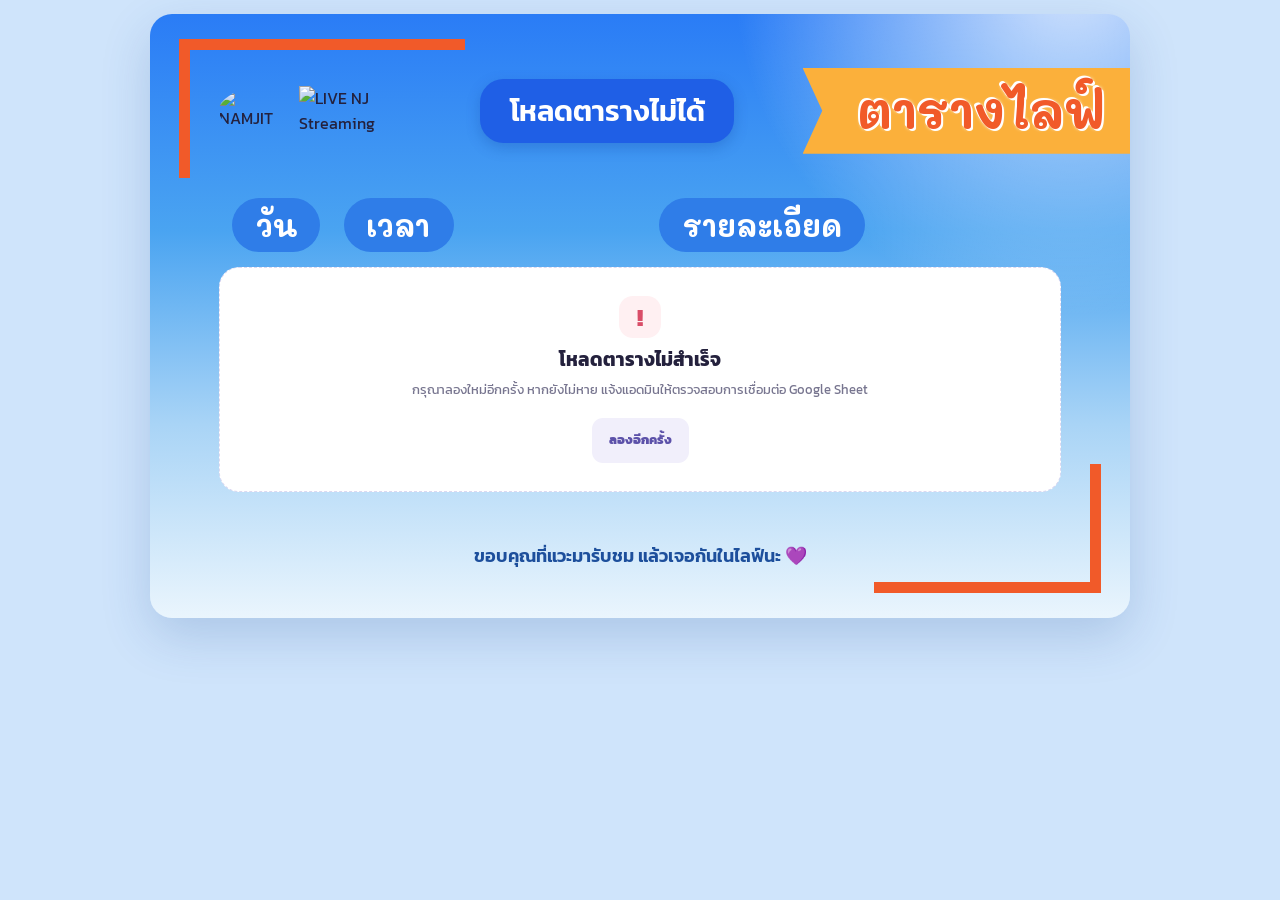
==== index.html @ 4a186bb2 "Add files via upload" ====
<!DOCTYPE html>
<html lang="th">
<head>
  <meta charset="UTF-8">
  <meta name="viewport" content="width=device-width, initial-scale=1">
  <meta name="theme-color" content="#2a7cf6">
  <title>ตารางไลฟ์ | NJ NAMJIT</title>
  <link rel="preconnect" href="https://fonts.googleapis.com">
  <link rel="preconnect" href="https://fonts.gstatic.com" crossorigin>
  <link href="https://fonts.googleapis.com/css2?family=Kanit:wght@500;600;700&family=Mali:wght@700&display=swap" rel="stylesheet">
  <link rel="stylesheet" href="styles.css">
  <link rel="stylesheet" href="public.css">
</head>
<body class="public-page">
  <main class="poster-wrap">
    <div class="poster">
      <div class="poster-inner">
        <header class="poster-head">
          <div class="brands">
            <img class="logo" src="assets/logo.png" alt="NAMJIT">
            <img class="live" src="assets/live.png" alt="LIVE NJ Streaming">
          </div>
          <div class="date-pill" id="date-pill">ตารางประจำสัปดาห์</div>
          <div class="ribbon"><span>ตารางไลฟ์</span></div>
        </header>

        <div class="col-heads" aria-hidden="true"><span>วัน</span><span>เวลา</span><span>รายละเอียด</span></div>

        <div id="loading-state" class="state-card"><span class="loader"></span><p>กำลังโหลดตาราง...</p></div>
        <div id="error-state" class="state-card error-state" hidden>
          <div class="state-icon">!</div><h3>โหลดตารางไม่สำเร็จ</h3>
          <p>กรุณาลองใหม่อีกครั้ง หากยังไม่หาย แจ้งแอดมินให้ตรวจสอบการเชื่อมต่อ Google Sheet</p>
          <button class="button button-secondary" id="retry-button">ลองอีกครั้ง</button>
        </div>
        <div class="rows" id="rows" role="list"></div>
        <p class="poster-foot">ขอบคุณที่แวะมารับชม แล้วเจอกันในไลฟ์นะ 💜</p>
      </div>
    </div>
  </main>

  <script src="config.js"></script>
  <script>
    const DAYS = [
      {name:'จันทร์',short:'จ.',color:'#fbb03b'}, {name:'อังคาร',short:'อ.',color:'#ff7eb3'},
      {name:'พุธ',short:'พ.',color:'#3ab54a'}, {name:'พฤหัสบดี',short:'พฤ.',color:'#f15a29'},
      {name:'ศุกร์',short:'ศ.',color:'#27aae1'}, {name:'เสาร์',short:'ส.',color:'#662d91'},
      {name:'อาทิตย์',short:'อา.',color:'#ed1c24'}
    ];
    const MONTHS = ['มกราคม','กุมภาพันธ์','มีนาคม','เมษายน','พฤษภาคม','มิถุนายน','กรกฎาคม','สิงหาคม','กันยายน','ตุลาคม','พฤศจิกายน','ธันวาคม'];
    const thaiToday = ['อาทิตย์','จันทร์','อังคาร','พุธ','พฤหัสบดี','ศุกร์','เสาร์'][new Date().getDay()];
    const rowsEl = document.getElementById('rows');
    const loading = document.getElementById('loading-state');
    const error = document.getElementById('error-state');

    function parseDMY(s) { const m = /^(\d{2})\/(\d{2})\/(\d{4})$/.exec(s || ''); return m ? {d:+m[1], m:+m[2]-1, y:+m[3]} : null; }
    function rangeText(a, b) {
      const s = parseDMY(a), e = parseDMY(b);
      if (s && e) {
        if (s.y === e.y && s.m === e.m) return `${s.d}-${e.d} ${MONTHS[e.m]} ${e.y}`;
        return `${s.d} ${MONTHS[s.m]}${s.y !== e.y ? ' ' + s.y : ''} - ${e.d} ${MONTHS[e.m]} ${e.y}`;
      }
      const one = s || e;
      return one ? `${one.d} ${MONTHS[one.m]} ${one.y}` : 'ตารางประจำสัปดาห์';
    }
    function el(tag, cls, text) { const n = document.createElement(tag); if (cls) n.className = cls; if (text !== undefined) n.textContent = text; return n; }

    function render(data) {
      const items = Array.isArray(data.schedule) ? data.schedule : [];
      document.getElementById('date-pill').textContent = rangeText(data.start_date, data.end_date);
      loading.hidden = true; error.hidden = true;
      rowsEl.replaceChildren(...DAYS.map(day => {
        const list = items.filter(i => i.day === day.name).sort((a, b) => String(a.time).localeCompare(String(b.time)));
        const row = el('div', 'day-row' + (day.name === thaiToday ? ' is-today' : ''));
        row.setAttribute('role', 'listitem');
        row.style.setProperty('--tab', day.color);
        const tab = el('div', 'day-tab', day.short);
        tab.title = 'วัน' + day.name;
        const box = el('div', 'day-items');
        (list.length ? list : [null]).forEach(it => {
          const line = el('div', 'item');
          line.append(el('div', 'cell-time', it ? String(it.time).replace(':', '.') : '-'));
          const d = el('div', 'cell-detail');
          d.append(el('span', null, it ? it.details : '-'));
          if (it && it.type) d.append(el('small', 'type-tag', it.type));
          line.append(d);
          box.append(line);
        });
        row.append(tab, box);
        return row;
      }));
    }

    async function loadSchedule() {
      loading.hidden = false; error.hidden = true; rowsEl.replaceChildren();
      try {
        const response = await fetch(`${window.APP_CONFIG.API_URL}?v=${Date.now()}`);
        if (!response.ok) throw new Error('Request failed');
        const data = await response.json();
        if (data.success === false) throw new Error(data.message);
        render(data);
      } catch (e) {
        loading.hidden = true; error.hidden = false;
        document.getElementById('date-pill').textContent = 'โหลดตารางไม่ได้';
      }
    }
    document.getElementById('retry-button').addEventListener('click', loadSchedule);
    loadSchedule();
  </script>
</body>
</html>
---- styles.css ----
:root {
  --ink:#24213d; --muted:#77758f; --purple:#6d5dfc; --purple-dark:#5141e7;
  --lavender:#f0edff; --line:#ebe9f5; --surface:#fff; --bg:#f7f7fc;
  --green:#159a72; --red:#d94d68; --shadow:0 18px 55px rgba(47,38,105,.08);
}
*{box-sizing:border-box}
html{scroll-behavior:smooth}
body{margin:0;font-family:system-ui,-apple-system,"Segoe UI",Tahoma,sans-serif;color:var(--ink);background:var(--bg);line-height:1.55}
a{color:inherit;text-decoration:none}
button,input,select{font:inherit}
button{cursor:pointer}
[hidden]{display:none!important}
.site-header{height:82px;padding:0 max(24px,calc((100vw - 1120px)/2));display:flex;align-items:center;justify-content:space-between;background:rgba(255,255,255,.92);border-bottom:1px solid rgba(235,233,245,.8);position:relative;z-index:2}
.brand{display:inline-flex;align-items:center;gap:12px}
.brand-mark{width:45px;height:45px;display:grid;place-items:center;border-radius:15px;color:#fff;font-weight:850;letter-spacing:-1px;background:linear-gradient(140deg,#887aff,#5c4ce9);box-shadow:0 7px 18px #6d5dfc40}
.brand strong,.brand small{display:block}
.brand strong{font-size:16px;letter-spacing:.4px}
.brand small{font-size:10px;letter-spacing:2px;color:var(--muted);font-weight:700}
.live-pill{display:inline-flex;align-items:center;gap:9px;background:#f2efff;color:var(--purple-dark);font-size:11px;letter-spacing:1.1px;font-weight:800;border-radius:100px;padding:10px 14px}
.pulse,.status-dot{width:8px;height:8px;border-radius:50%;background:#36c995;box-shadow:0 0 0 4px #36c99520}
.page-wrap,.admin-wrap{width:min(100% - 40px,1050px);margin:0 auto}
.hero{position:relative;overflow:hidden;margin:38px 0 24px;padding:48px 52px;border-radius:28px;color:white;background:linear-gradient(115deg,#29204d 0%,#5141b7 55%,#8877ff 100%);box-shadow:0 22px 45px #5141b72b}
.hero:after{content:"";position:absolute;width:330px;height:330px;border:1px solid #ffffff25;border-radius:50%;right:-60px;top:-160px;box-shadow:0 0 0 35px #ffffff08,0 0 0 70px #ffffff08}
.eyebrow{font-size:10px;letter-spacing:2px;font-weight:850;color:var(--purple);display:block;margin-bottom:8px}
.hero .eyebrow{color:#c9c1ff}
.hero h1{font-size:clamp(30px,5vw,46px);letter-spacing:-1.4px;line-height:1.18;margin:0 0 12px}
.hero h1 span{color:#d9d3ff}
.hero p{margin:0;color:#e3e0ff;font-size:15px}
.hero-decoration{position:absolute;right:12%;top:23%;font-size:32px;color:#ffffffb0;display:flex;gap:26px;transform:rotate(-12deg)}
.hero-decoration span:nth-child(2){font-size:54px;margin-top:32px}
.week-card{display:flex;align-items:center;gap:18px;padding:23px 26px;background:#fff;border:1px solid var(--line);border-radius:20px;box-shadow:var(--shadow)}
.week-icon,.panel-icon{flex:0 0 48px;width:48px;height:48px;border-radius:16px;background:var(--lavender);color:var(--purple);display:grid;place-items:center;font-size:24px;font-weight:700}
.week-copy{flex:1;min-width:0}
.muted-label{font-size:12px;color:var(--muted)}
.week-copy h2{font-size:21px;margin:1px 0 0;letter-spacing:-.4px}
.week-copy p{font-size:13px;color:var(--muted);margin:2px 0 0}
.week-count{padding-left:26px;border-left:1px solid var(--line);display:flex;flex-direction:column;align-items:center;min-width:100px}
.week-count strong{font-size:27px;color:var(--purple);line-height:1.2}
.week-count span{font-size:11px;color:var(--muted);margin-top:4px}
.schedule-section{padding:38px 0 20px}
.section-heading{display:flex;align-items:end;justify-content:space-between;gap:16px;margin-bottom:19px}
.section-heading h2,.panel-heading h2{font-size:24px;letter-spacing:-.6px;margin:0}
.updated-note{font-size:12px;color:var(--muted);padding-bottom:5px}
.schedule-grid{display:grid;grid-template-columns:repeat(2,minmax(0,1fr));gap:16px}
.schedule-card{min-width:0;background:#fff;border:1px solid var(--line);border-radius:19px;padding:21px;box-shadow:0 7px 25px #30265e08;transition:transform .2s,box-shadow .2s}
.schedule-card:hover{transform:translateY(-3px);box-shadow:var(--shadow)}
.schedule-card-top{display:flex;justify-content:space-between;gap:10px;align-items:center}
.day-chip,.time-chip,.type-label{display:inline-flex;align-items:center;border-radius:9px;font-size:11px;font-weight:750;padding:7px 10px}
.day-chip{color:var(--purple-dark);background:var(--lavender)}
.time-chip{color:#4b4963;background:#f5f5fa}
.schedule-card h3{font-size:19px;line-height:1.4;margin:18px 0 16px;overflow-wrap:anywhere}
.card-footer{border-top:1px solid #f0eff7;padding-top:15px;display:flex;align-items:center;justify-content:space-between;gap:12px}
.type-label{background:#f5f4fa;color:#77738e;font-weight:650;overflow-wrap:anywhere}
.button{display:inline-flex;justify-content:center;align-items:center;gap:9px;border:0;border-radius:11px;padding:12px 17px;font-weight:750;font-size:13px;transition:transform .15s,background .15s;white-space:nowrap}
.button:hover{transform:translateY(-1px)}
.button-primary{background:var(--purple);color:white;box-shadow:0 7px 16px #6d5dfc30}
.button-primary:hover{background:var(--purple-dark)}
.button-secondary{background:#f1effb;color:#5c51a9}
.button-light{background:#fff;border:1px solid var(--line);color:var(--ink)}
.watch-button{padding:9px 12px;font-size:12px}
.is-disabled{opacity:.45;pointer-events:none}
.state-card{grid-column:1/-1;min-height:210px;border:1px dashed #dcd8f0;border-radius:20px;display:flex;flex-direction:column;align-items:center;justify-content:center;text-align:center;padding:28px;background:#fff}
.state-card p{margin:6px 0 0;color:var(--muted);font-size:13px}
.state-card h3{margin:7px 0 0}
.state-icon{width:42px;height:42px;display:grid;place-items:center;border-radius:14px;background:var(--lavender);color:var(--purple);font-size:24px;font-weight:800}
.error-state .state-icon{background:#fff0f2;color:var(--red)}
.error-state .button{margin-top:18px}
.loader{display:inline-block;width:24px;height:24px;border:3px solid #e5e1ff;border-top-color:var(--purple);border-radius:50%;animation:spin .7s linear infinite}
.loader.tiny{width:16px;height:16px;border-width:2px;border-color:#ffffff65;border-top-color:white}
@keyframes spin{to{transform:rotate(360deg)}}
.site-footer{display:flex;align-items:center;justify-content:center;gap:12px;padding:36px 0 28px;color:var(--muted);font-size:12px}
.small-mark{width:29px;height:29px;border-radius:9px;font-size:11px}
.site-footer p{margin:0}
.admin-page{background:#f7f7fc}
.admin-wrap{max-width:950px;padding-top:35px;padding-bottom:55px}
.admin-heading{display:flex;align-items:center;justify-content:space-between;gap:20px;margin-bottom:25px}
.admin-heading h1{font-size:32px;letter-spacing:-1px;margin:0}
.admin-heading p{color:var(--muted);font-size:14px;margin:5px 0 0}
.admin-status{display:flex;align-items:center;gap:10px;padding:11px 14px;border:1px solid var(--line);background:#fff;border-radius:12px;color:var(--muted);font-size:12px;white-space:nowrap}
.admin-panel{background:#fff;border:1px solid var(--line);border-radius:20px;padding:25px;margin-bottom:18px;box-shadow:0 8px 30px #30265e06}
.panel-heading{display:flex;align-items:center;gap:14px;margin-bottom:22px}
.panel-heading h2{font-size:18px;letter-spacing:-.3px}
.panel-heading p{margin:3px 0 0;color:var(--muted);font-size:12px}
.panel-icon{width:42px;height:42px;flex-basis:42px;border-radius:13px;font-size:21px}
.week-form,.form-grid{display:grid;grid-template-columns:repeat(3,minmax(0,1fr));gap:17px}
label{display:flex;flex-direction:column;gap:8px;color:#514e6c;font-size:12px;font-weight:750}
input,select{width:100%;min-width:0;border:1px solid #e4e2ef;border-radius:10px;background:#fcfcff;color:var(--ink);padding:12px 13px;outline:none;transition:border .15s,box-shadow .15s}
input:focus,select:focus{border-color:#8d80ff;box-shadow:0 0 0 3px #6d5dfc1a}
input::placeholder{color:#aaa8bb}
.form-grid{grid-template-columns:repeat(2,minmax(0,1fr))}
.span-2{grid-column:span 2}
.form-actions{display:flex;align-items:center;gap:12px;margin-top:20px;flex-wrap:wrap}
.form-hint{font-size:11px;color:var(--muted)}
.list-heading{display:flex;align-items:center;justify-content:space-between;gap:12px;margin-bottom:18px}
.no-margin{margin:0}
.count-badge{border-radius:9px;background:var(--lavender);color:var(--purple-dark);font-size:11px;padding:8px 11px;white-space:nowrap}
.count-badge strong{font-size:14px;margin-right:3px}
.admin-empty{text-align:center;padding:32px 10px;border:1px dashed #dedaf0;border-radius:14px;background:#fcfbff}
.admin-empty>span{display:block;font-size:27px;color:var(--purple)}
.admin-empty h3{font-size:15px;margin:8px 0 4px}
.admin-empty p{font-size:12px;color:var(--muted);margin:0}
.table-scroll{overflow-x:auto;border:1px solid var(--line);border-radius:13px}
.admin-table{border-collapse:collapse;width:100%;font-size:12px;text-align:left;min-width:650px}
.admin-table th{background:#f8f7fd;color:#77738e;font-size:10px;letter-spacing:.5px;text-transform:uppercase;font-weight:800}
.admin-table th,.admin-table td{padding:14px 13px;border-bottom:1px solid #f0eff7;vertical-align:middle}
.admin-table tbody tr:last-child td{border-bottom:0}
.admin-table tbody tr:hover{background:#fcfbff}
.table-sub{display:block;color:var(--muted);font-size:11px;margin-top:3px}
.details-cell{font-weight:700;max-width:230px;overflow-wrap:anywhere}
.table-link{color:var(--purple-dark);font-weight:750;white-space:nowrap}
.row-actions{display:flex;gap:6px}
.icon-button{border:0;border-radius:8px;padding:8px 10px;font-size:11px;font-weight:750}
.edit-action{background:#f0edff;color:var(--purple-dark)}
.delete-action{background:#fff0f2;color:var(--red)}
.muted{color:#aaa8bb}
.save-bar{display:flex;align-items:center;justify-content:space-between;gap:18px;margin-top:22px;padding-top:20px;border-top:1px solid var(--line)}
.save-bar p{font-size:12px;color:var(--muted);margin:0}
.save-button{padding:13px 18px}
.save-button:disabled{opacity:.65;cursor:wait;transform:none}
.admin-footnote{text-align:center;color:#9290a5;font-size:11px;margin:25px 0 0}
.toast{position:sticky;top:12px;z-index:5;margin:0 0 18px;padding:13px 16px;border-radius:12px;background:#e9faf4;color:#087653;border:1px solid #c9f0e2;font-size:13px;font-weight:700;box-shadow:var(--shadow)}
.toast.error{background:#fff0f2;color:#b72f4b;border-color:#ffd7df}
@media(max-width:680px){
 .site-header{height:70px;padding:0 18px}.brand-mark{width:39px;height:39px;border-radius:13px}.brand strong{font-size:14px}.brand small{font-size:9px}
 .live-pill{font-size:9px;padding:8px 10px}.page-wrap,.admin-wrap{width:calc(100% - 28px)}
 .hero{margin-top:20px;padding:32px 24px;border-radius:22px}.hero-decoration{right:5%;top:18%;opacity:.55}.hero-decoration span:first-child{display:none}
 .hero p{max-width:260px;font-size:13px}.week-card{padding:17px;gap:12px}.week-icon{flex-basis:40px;width:40px;height:40px;border-radius:13px;font-size:20px}
 .week-copy h2{font-size:17px}.week-copy p{font-size:11px}.week-count{padding-left:13px;min-width:67px}.week-count strong{font-size:23px}.week-count span{font-size:9px}
 .schedule-section{padding-top:30px}.section-heading{align-items:start;flex-direction:column;gap:3px}.section-heading h2{font-size:22px}.updated-note{padding:0}
 .schedule-grid{grid-template-columns:1fr;gap:12px}.schedule-card{padding:18px}.schedule-card h3{font-size:17px;margin:14px 0}
 .site-footer{padding-top:26px;text-align:center}
 .admin-wrap{padding-top:25px}.admin-heading{align-items:flex-start;flex-direction:column;gap:13px}.admin-heading h1{font-size:27px}.admin-heading p{font-size:12px}
 .admin-panel{padding:18px;border-radius:16px}.week-form{grid-template-columns:1fr 1fr;gap:13px}.week-form label:first-child{grid-column:span 2}
 .form-grid{grid-template-columns:1fr;gap:14px}.span-2{grid-column:auto}.form-actions{align-items:stretch;flex-direction:column}.form-actions .button{width:100%}.form-hint{text-align:center}
 .list-heading{align-items:flex-start}.panel-heading h2{font-size:16px}.panel-heading p{font-size:11px}
 .save-bar{align-items:stretch;flex-direction:column}.save-bar p{text-align:center}.save-button{width:100%}
 .header-link{font-size:11px;padding:10px}
}
@media(prefers-reduced-motion:reduce){*,*::before,*::after{scroll-behavior:auto!important;animation:none!important;transition:none!important}}

.day-filter{display:flex;gap:8px;overflow-x:auto;padding:2px 2px 16px;margin-bottom:2px;scrollbar-width:none}
.day-filter::-webkit-scrollbar{display:none}
.chip-filter{flex:0 0 auto;border:1px solid var(--line);background:#fff;color:#5c5878;border-radius:100px;padding:9px 15px;font-size:13px;font-weight:700;transition:background .15s,color .15s,border-color .15s}
.chip-filter:hover{border-color:#b9b0ff}
.chip-filter.active{background:var(--purple);border-color:var(--purple);color:#fff}
.schedule-card.is-today{border-color:#b9b0ff;box-shadow:0 0 0 3px #6d5dfc14,var(--shadow)}
.today-badge{margin-left:auto;margin-right:6px;font-size:11px;font-weight:800;color:#087653;background:#e4f8f0;border-radius:100px;padding:6px 10px}
.schedule-card-top .today-badge+.time-chip{margin-left:0}
.time-chip{font-variant-numeric:tabular-nums}
.watch-button:focus-visible,.chip-filter:focus-visible,.button:focus-visible,.icon-button:focus-visible{outline:3px solid #6d5dfc66;outline-offset:2px}
.dup-action{background:#f1f1f6;color:#5c5878}
.row-actions{flex-wrap:wrap}
.shortcut-hint{text-align:right;margin:12px 0 0}
.save-bar{position:sticky;bottom:0;background:linear-gradient(#fff0,#fff 22%);padding-bottom:4px}
@media(max-width:680px){.shortcut-hint{display:none}.today-badge{margin-left:0}}

.header-actions{display:flex;gap:10px;align-items:center}
.login-panel{max-width:420px;margin:30px auto}
---- public.css ----
/* หน้าตารางไลฟ์ — สไตล์โปสเตอร์ (ขนาดทุกอย่างสเกลตามความกว้างโปสเตอร์ด้วยหน่วย cqw) */
body.public-page{background:#cfe4fb;font-family:"Kanit",system-ui,sans-serif}
.poster-wrap{width:min(100% - 20px,980px);margin:14px auto 28px}
.poster{container-type:inline-size;border-radius:22px;overflow:hidden;box-shadow:0 18px 50px #1d4f9c33;
  background:radial-gradient(circle at 94% -6%,#ffffffcc 0,#fff0 30%),linear-gradient(180deg,#2a7cf6 0,#4aa4f1 36%,#a9d4f6 68%,#eaf5fd 100%)}
.poster-inner{--tabw:11.8cqw;--timew:11.6cqw;--rh:clamp(42px,8.2cqw,84px);--gap:.8cqw;position:relative;padding:5.5cqw 7cqw 5cqw}
.poster-inner:before,.poster-inner:after{content:"";position:absolute;pointer-events:none;border:1.2cqw solid #f15a29}
.poster-inner:before{left:3cqw;top:2.6cqw;width:28cqw;height:13cqw;border-right:0;border-bottom:0}
.poster-inner:after{right:3cqw;bottom:2.6cqw;width:22cqw;height:12cqw;border-left:0;border-top:0}
.poster-head,.col-heads,.rows,.state-card,.poster-foot{position:relative;z-index:1}

.poster-head{display:grid;grid-template-columns:auto 1fr auto;align-items:center;gap:2.5cqw;margin-bottom:4.5cqw}
.brands{display:flex;align-items:center;gap:1.2cqw}
.brands .logo{width:clamp(46px,7cqw,84px);height:auto;border-radius:50%}
.brands .live{width:clamp(84px,11.5cqw,140px);height:auto}
.date-pill{justify-self:center;text-align:center;background:#1f5fe6;color:#fff;font-weight:600;font-size:clamp(14px,3cqw,32px);padding:1.3cqw 3cqw;white-space:nowrap;border-radius:2.4cqw;box-shadow:0 .5cqw 1.4cqw #0d3b9a40;line-height:1.3}
.ribbon{margin-right:-7cqw;padding:1.4cqw 2.6cqw 1.6cqw 5.5cqw;background:#fbb03b;clip-path:polygon(0 0,100% 0,100% 100%,0 100%,6% 50%)}
.ribbon span{display:block;white-space:nowrap;font-family:"Mali","Kanit",sans-serif;font-weight:700;font-size:clamp(20px,5cqw,56px);line-height:1.15;color:#f15a29;text-shadow:0 0 .35cqw #fff,.25cqw .25cqw 0 #fff,-.2cqw -.2cqw 0 #fff}
@container (max-width:640px){
  .poster-head{grid-template-columns:1fr auto}
  .date-pill{grid-column:1/-1;grid-row:2;justify-self:stretch;white-space:normal}
  .ribbon span{font-size:clamp(20px,7cqw,40px)}
  .date-pill{font-size:clamp(14px,4.2cqw,24px)}
}

.col-heads{display:grid;grid-template-columns:var(--tabw) var(--timew) 1fr;gap:var(--gap);margin-bottom:1.6cqw;font-family:"Mali","Kanit",sans-serif;font-weight:700;color:#fff;font-size:clamp(12px,3cqw,30px)}
.col-heads span{justify-self:center;background:#2f7de8;border-radius:100px;padding:.5cqw 2.4cqw;line-height:1.5}

.rows{display:grid;gap:1.6cqw}
.day-row{display:grid;grid-template-columns:var(--tabw) 1fr;gap:var(--gap);filter:drop-shadow(0 .35cqw .4cqw #00000040);border-radius:calc(var(--rh)/2)}
.day-row.is-today{outline:.55cqw solid #fff;outline-offset:.5cqw}
.day-tab{display:grid;place-items:center;background:var(--tab);color:#fff;font-family:"Mali","Kanit",sans-serif;font-weight:700;font-size:clamp(16px,5.4cqw,56px);border-radius:calc(var(--rh)/2) 0 0 calc(var(--rh)/2);text-shadow:0 .2cqw .3cqw #0003}
.day-items{display:grid;gap:var(--gap)}
.item{display:grid;grid-template-columns:var(--timew) 1fr;gap:var(--gap);min-height:var(--rh)}
.cell-time{display:grid;place-items:center;background:#fff;color:#111;font-weight:700;font-size:clamp(13px,3.2cqw,34px);font-variant-numeric:tabular-nums}
.cell-detail{display:flex;align-items:center;justify-content:center;flex-wrap:wrap;gap:.6cqw 1.2cqw;text-align:center;background:#fff;color:#111;font-weight:600;font-size:clamp(13px,3.1cqw,32px);line-height:1.35;padding:.6cqw calc(var(--rh)/2) .6cqw 1.5cqw;border-radius:0 calc(var(--rh)/2) calc(var(--rh)/2) 0;overflow-wrap:anywhere}
.type-tag{font-size:.62em;font-weight:600;color:#5141e7;background:#eeeaff;border-radius:100px;padding:.15em .8em}

.poster-foot{margin:3.5cqw 0 0;text-align:center;color:#1d4f9c;font-weight:600;font-size:clamp(11px,1.9cqw,18px)}
.poster .state-card{min-height:160px;margin-bottom:1.6cqw}
.poster .state-card[hidden]{display:none!important}
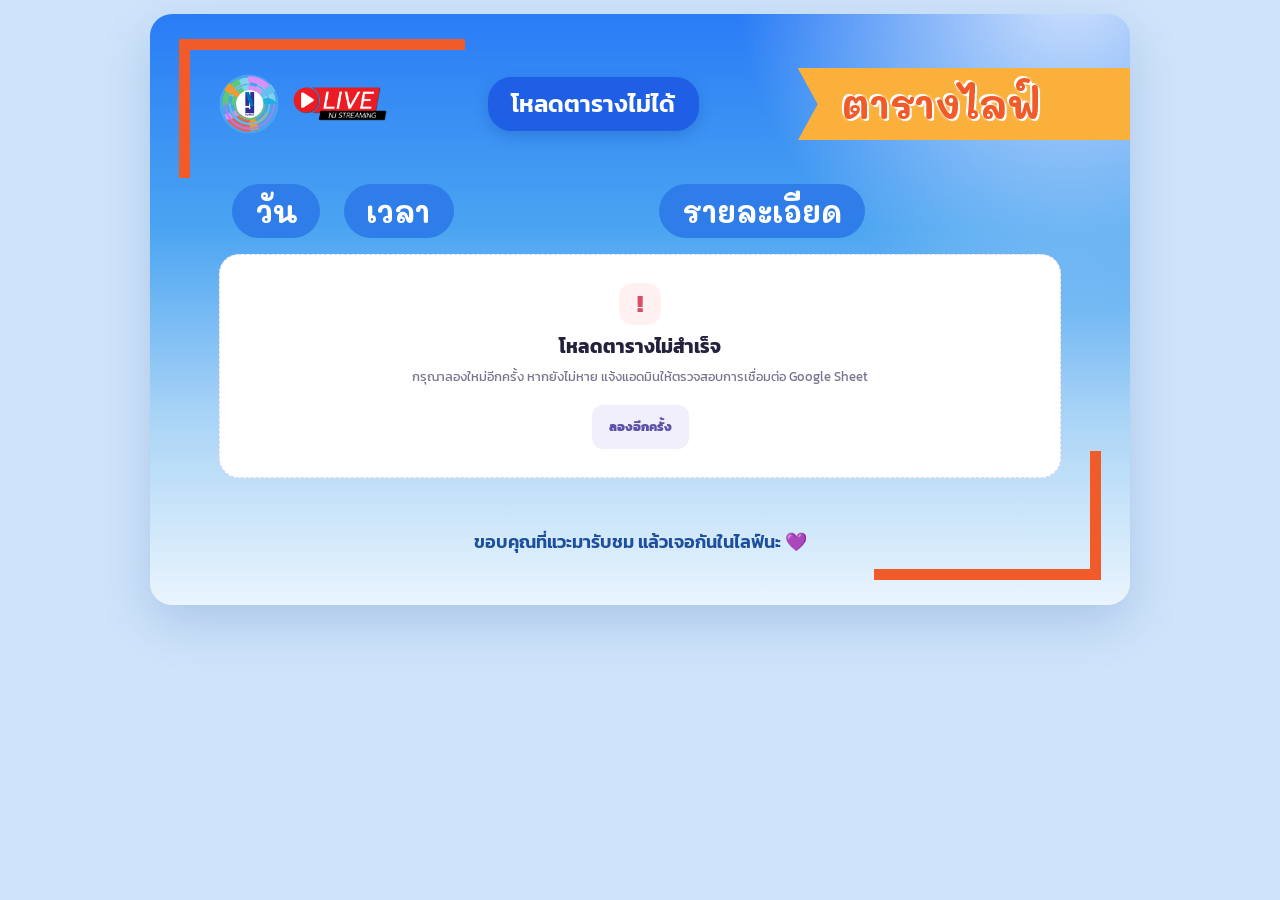
==== commit 1b954bf7: "Add files via upload" ====
--- a/index.html
+++ b/index.html
@@ -82,6 +82,7 @@
           const d = el('div', 'cell-detail');
           d.append(el('span', null, it ? it.details : '-'));
           if (it && it.type) d.append(el('small', 'type-tag', it.type));
+          if (it && /^data:image\//.test(it.image || '')) { const im = el('img', 'game-img'); im.src = it.image; im.alt = ''; im.draggable = false; d.append(im); }
           line.append(d);
           box.append(line);
         });
@@ -106,5 +107,16 @@
     document.getElementById('retry-button').addEventListener('click', loadSchedule);
     loadSchedule();
   </script>
+  <script>
+    /* กันคลิกขวา ลาก คัดลอก ครอบดำข้อความ และคีย์ลัดบันทึก/ดูซอร์ส (ป้องกันได้ระดับผู้ใช้ทั่วไป) */
+    (function () {
+      const stop = e => e.preventDefault();
+      ['contextmenu', 'dragstart', 'selectstart', 'copy', 'cut'].forEach(t => document.addEventListener(t, stop));
+      document.addEventListener('keydown', e => {
+        const k = e.key.toLowerCase(), c = e.ctrlKey || e.metaKey;
+        if (e.key === 'F12' || (c && ['s', 'u', 'p', 'a', 'c', 'x'].includes(k)) || (c && e.shiftKey && ['i', 'j', 'c'].includes(k))) e.preventDefault();
+      });
+    })();
+  </script>
 </body>
 </html>
--- a/styles.css
+++ b/styles.css
@@ -156,3 +156,14 @@
 
 .header-actions{display:flex;gap:10px;align-items:center}
 .login-panel{max-width:420px;margin:30px auto}
+.week-fields{margin-top:16px}
+.week-hint{margin:12px 0 0}
+.danger-text{color:var(--red)}
+.field-label{font-size:12px;font-weight:750;color:#514e6c}
+.image-field{display:flex;flex-direction:column;gap:10px}
+.image-row{display:flex;align-items:center;gap:16px;flex-wrap:wrap}
+.image-preview{width:120px;height:84px;display:grid;place-items:center;border:1px dashed #cfcbe6;border-radius:12px;background:#fcfbff;color:#aaa8bb;font-size:12px;overflow:hidden}
+.image-preview img{max-width:100%;max-height:100%;object-fit:contain}
+.image-buttons{display:flex;gap:10px;flex-wrap:wrap}
+.file-button{flex-direction:row;cursor:pointer}
+.thumb{height:34px;width:auto;max-width:90px;object-fit:contain;border-radius:6px;vertical-align:middle;margin-left:10px;background:#f5f4fa}
--- a/public.css
+++ b/public.css
@@ -9,18 +9,19 @@
 .poster-inner:after{right:3cqw;bottom:2.6cqw;width:22cqw;height:12cqw;border-left:0;border-top:0}
 .poster-head,.col-heads,.rows,.state-card,.poster-foot{position:relative;z-index:1}
 
-.poster-head{display:grid;grid-template-columns:auto 1fr auto;align-items:center;gap:2.5cqw;margin-bottom:4.5cqw}
+.poster-head{display:grid;grid-template-columns:auto minmax(0,1fr) auto;align-items:center;gap:2cqw;margin-bottom:4.5cqw}
 .brands{display:flex;align-items:center;gap:1.2cqw}
-.brands .logo{width:clamp(46px,7cqw,84px);height:auto;border-radius:50%}
-.brands .live{width:clamp(84px,11.5cqw,140px);height:auto}
-.date-pill{justify-self:center;text-align:center;background:#1f5fe6;color:#fff;font-weight:600;font-size:clamp(14px,3cqw,32px);padding:1.3cqw 3cqw;white-space:nowrap;border-radius:2.4cqw;box-shadow:0 .5cqw 1.4cqw #0d3b9a40;line-height:1.3}
-.ribbon{margin-right:-7cqw;padding:1.4cqw 2.6cqw 1.6cqw 5.5cqw;background:#fbb03b;clip-path:polygon(0 0,100% 0,100% 100%,0 100%,6% 50%)}
-.ribbon span{display:block;white-space:nowrap;font-family:"Mali","Kanit",sans-serif;font-weight:700;font-size:clamp(20px,5cqw,56px);line-height:1.15;color:#f15a29;text-shadow:0 0 .35cqw #fff,.25cqw .25cqw 0 #fff,-.2cqw -.2cqw 0 #fff}
+.brands .logo{width:clamp(46px,6.2cqw,76px);height:auto;border-radius:50%}
+.brands .live{width:clamp(84px,10cqw,124px);height:auto}
+.date-pill{justify-self:center;text-align:center;background:#1f5fe6;color:#fff;font-weight:600;font-size:clamp(14px,2.4cqw,28px);padding:1.2cqw 2.4cqw;white-space:normal;border-radius:2.4cqw;box-shadow:0 .5cqw 1.4cqw #0d3b9a40;line-height:1.3}
+.ribbon{margin-right:-7cqw;padding:1.3cqw 9.2cqw 1.5cqw 4.5cqw;background:#fbb03b;clip-path:polygon(0 0,100% 0,100% 100%,0 100%,6% 50%)}
+.ribbon span{display:block;white-space:nowrap;font-family:"Mali","Kanit",sans-serif;font-weight:700;font-size:clamp(20px,4cqw,46px);line-height:1.15;color:#f15a29;text-shadow:0 0 .35cqw #fff,.25cqw .25cqw 0 #fff,-.2cqw -.2cqw 0 #fff}
 @container (max-width:640px){
   .poster-head{grid-template-columns:1fr auto}
   .date-pill{grid-column:1/-1;grid-row:2;justify-self:stretch;white-space:normal}
-  .ribbon span{font-size:clamp(20px,7cqw,40px)}
-  .date-pill{font-size:clamp(14px,4.2cqw,24px)}
+  .ribbon span{font-size:clamp(18px,6cqw,36px)}
+  .ribbon{padding-left:5cqw}
+  .date-pill{font-size:clamp(14px,4.2cqw,24px);white-space:normal}
 }
 
 .col-heads{display:grid;grid-template-columns:var(--tabw) var(--timew) 1fr;gap:var(--gap);margin-bottom:1.6cqw;font-family:"Mali","Kanit",sans-serif;font-weight:700;color:#fff;font-size:clamp(12px,3cqw,30px)}
@@ -39,3 +40,10 @@
 .poster-foot{margin:3.5cqw 0 0;text-align:center;color:#1d4f9c;font-weight:600;font-size:clamp(11px,1.9cqw,18px)}
 .poster .state-card{min-height:160px;margin-bottom:1.6cqw}
 .poster .state-card[hidden]{display:none!important}
+
+/* กันครอบดำข้อความ / กดค้างบนมือถือ / ลากรูป */
+body.public-page{-webkit-user-select:none;user-select:none;-webkit-touch-callout:none;-webkit-tap-highlight-color:transparent}
+body.public-page ::selection{background:transparent}
+body.public-page img{pointer-events:none;-webkit-user-drag:none;user-select:none}
+.game-img{flex:0 0 auto;height:calc(var(--rh)*.84);width:auto;max-width:34cqw;object-fit:contain}
+@media print{body.public-page{display:none}}
